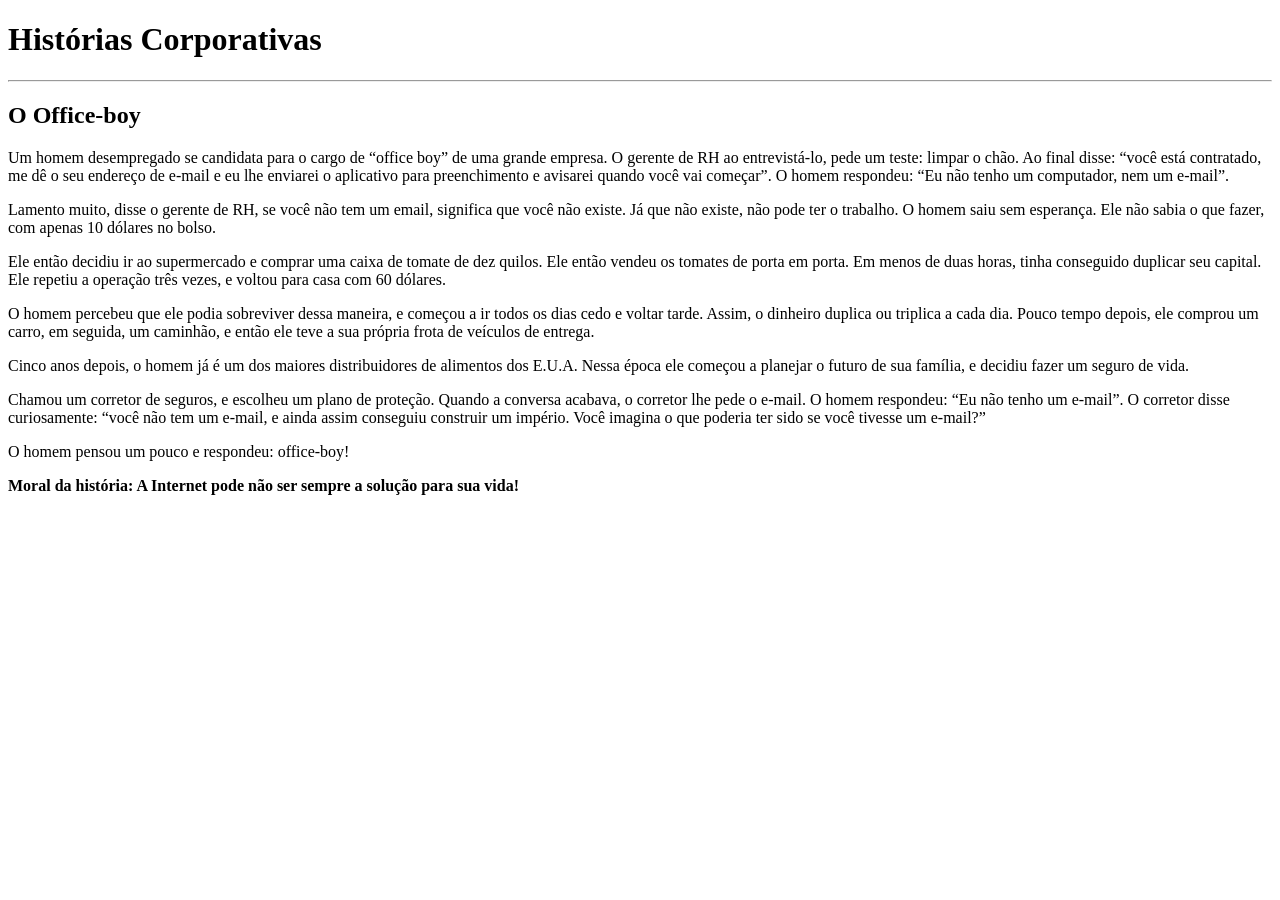
==== index.html @ 76e16116 "." ====
<!DOCTYPE html>
<html lang="pt-BR">
<head>
    <meta charset="UTF-8">
    <meta name="viewport" content="width=device-width, initial-scale=1.0">
    <title>Histórias Corporativas</title>
</head>
<body>
    <h1>Histórias Corporativas</h1>
    <hr>
    <h2>O Office-boy</h2>
    <p>Um homem desempregado se candidata para o cargo de “office boy” de uma grande empresa. O gerente de RH ao entrevistá-lo, pede um teste: limpar o chão. Ao final disse: “você está contratado, me dê o seu endereço de e-mail e eu lhe enviarei o aplicativo para preenchimento e avisarei quando você vai começar”. O homem respondeu: “Eu não tenho um computador, nem um e-mail”.</p>
    <p>Lamento muito, disse o gerente de RH, se você não tem um email, significa que você não existe. Já que não existe, não pode ter o trabalho. O homem saiu sem esperança. Ele não sabia o que fazer, com apenas 10 dólares no bolso.</p>
    <p>Ele então decidiu ir ao supermercado e comprar uma caixa de tomate de dez quilos. Ele então vendeu os tomates de porta em porta. Em menos de duas horas, tinha conseguido duplicar seu capital. Ele repetiu a operação três vezes, e voltou para casa com 60 dólares.</p>
    <p>O homem percebeu que ele podia sobreviver dessa maneira, e começou a ir todos os dias cedo e voltar tarde. Assim, o dinheiro duplica ou triplica a cada dia. Pouco tempo depois, ele comprou um carro, em seguida, um caminhão, e então ele teve a sua própria frota de veículos de entrega.</p>
    <p>Cinco anos depois, o homem já é um dos maiores distribuidores de alimentos dos E.U.A. Nessa época ele começou a planejar o futuro de sua família, e decidiu fazer um seguro de vida.</p>
    <p>Chamou um corretor de seguros, e escolheu um plano de proteção. Quando a conversa acabava, o corretor lhe pede o e-mail. O homem respondeu: “Eu não tenho um e-mail”. O corretor disse curiosamente: “você não tem um e-mail, e ainda assim conseguiu construir um império. Você imagina o que poderia ter sido se você tivesse um e-mail?”</p>
    <p>O homem pensou um pouco e respondeu: office-boy!</p>
    <p><b>Moral da história: A Internet pode não ser sempre a solução para sua vida!</b></p>
</body>
</html>
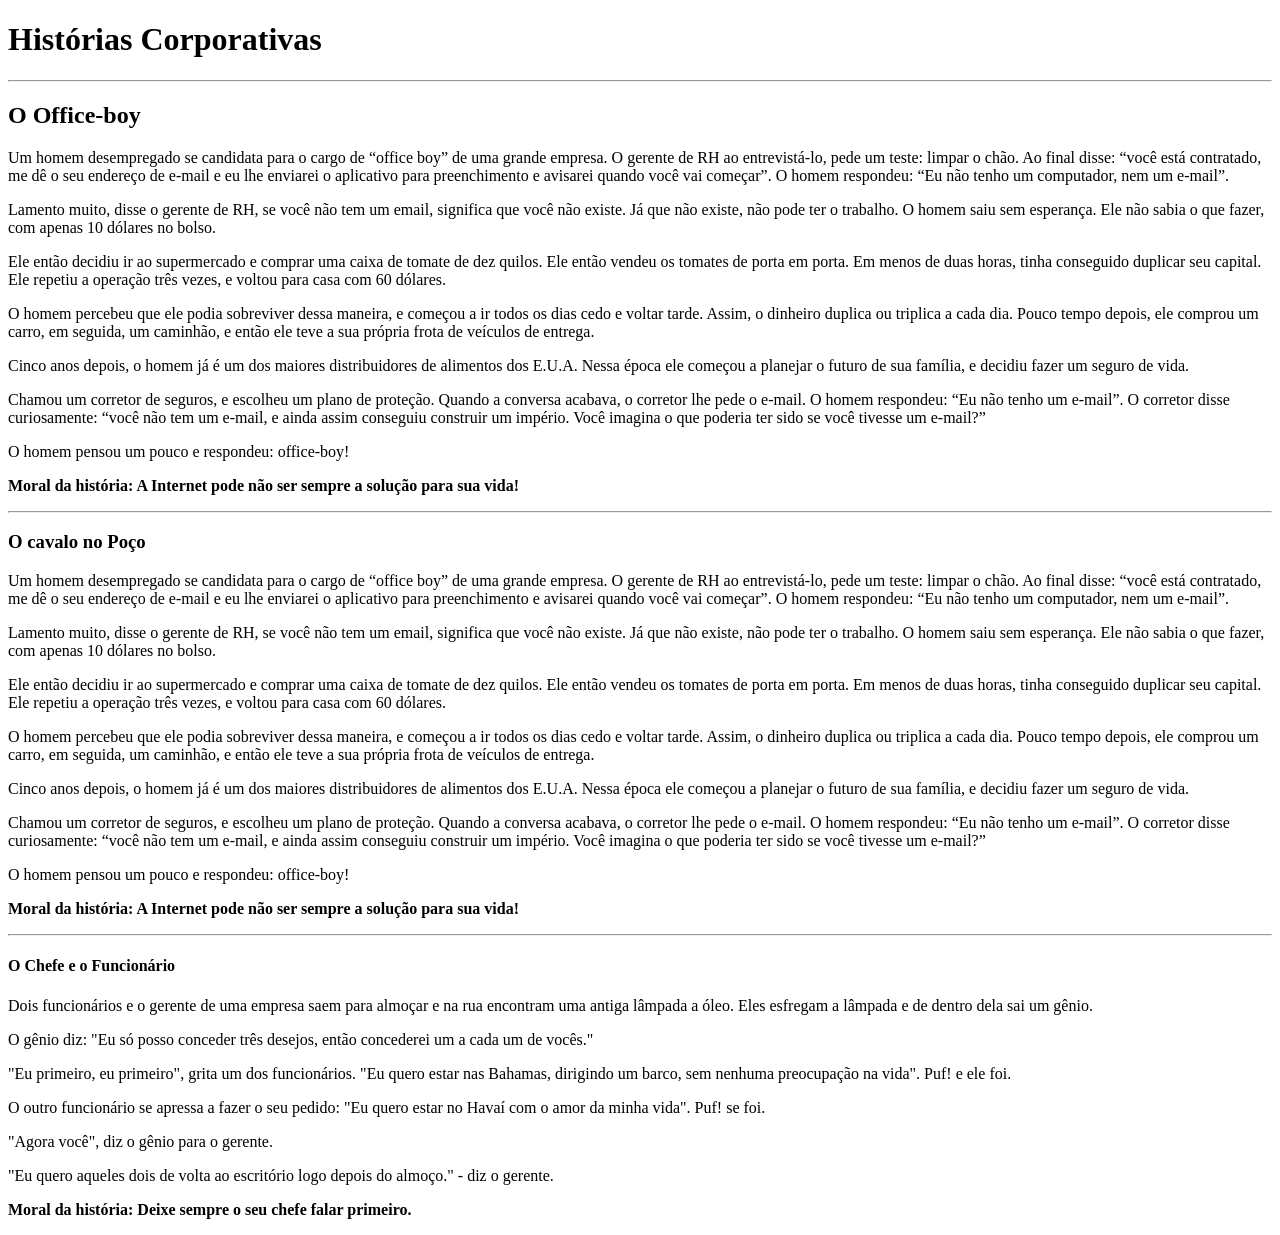
==== commit 5384368b: "finalizado" ====
--- a/index.html
+++ b/index.html
@@ -17,5 +17,30 @@
     <p>Chamou um corretor de seguros, e escolheu um plano de proteção. Quando a conversa acabava, o corretor lhe pede o e-mail. O homem respondeu: “Eu não tenho um e-mail”. O corretor disse curiosamente: “você não tem um e-mail, e ainda assim conseguiu construir um império. Você imagina o que poderia ter sido se você tivesse um e-mail?”</p>
     <p>O homem pensou um pouco e respondeu: office-boy!</p>
     <p><b>Moral da história: A Internet pode não ser sempre a solução para sua vida!</b></p>
+    <hr>
+    <h3>O cavalo no Poço</h3>
+    <p>Um homem desempregado se candidata para o cargo de “office boy” de uma grande empresa. O gerente de RH ao entrevistá-lo, pede um teste: limpar o chão. Ao final disse: “você está contratado, me dê o seu endereço de e-mail e eu lhe enviarei o aplicativo para preenchimento e avisarei quando você vai começar”. O homem respondeu: “Eu não tenho um computador, nem um e-mail”.</p>
+    <p>Lamento muito, disse o gerente de RH, se você não tem um email, significa que você não existe. Já que não existe, não pode ter o trabalho. O homem saiu sem esperança. Ele não sabia o que fazer, com apenas 10 dólares no bolso.</p>
+    <p>Ele então decidiu ir ao supermercado e comprar uma caixa de tomate de dez quilos. Ele então vendeu os tomates de porta em porta. Em menos de duas horas, tinha conseguido duplicar seu capital. Ele repetiu a operação três vezes, e voltou para casa com 60 dólares.</p>
+    <p>O homem percebeu que ele podia sobreviver dessa maneira, e começou a ir todos os dias cedo e voltar tarde. Assim, o dinheiro duplica ou triplica a cada dia. Pouco tempo depois, ele comprou um carro, em seguida, um caminhão, e então ele teve a sua própria frota de veículos de entrega.</p>
+    <p>Cinco anos depois, o homem já é um dos maiores distribuidores de alimentos dos E.U.A. Nessa época ele começou a planejar o futuro de sua família, e decidiu fazer um seguro de vida.</p>
+    <p>Chamou um corretor de seguros, e escolheu um plano de proteção. Quando a conversa acabava, o corretor lhe pede o e-mail. O homem respondeu: “Eu não tenho um e-mail”. O corretor disse curiosamente: “você não tem um e-mail, e ainda assim conseguiu construir um império. Você imagina o que poderia ter sido se você tivesse um e-mail?”</p>
+    <p>O homem pensou um pouco e respondeu: office-boy!</p>
+    <p><b>Moral da história: A Internet pode não ser sempre a solução para sua vida!</b></p>
+    <hr>
+    <h4>O Chefe e o Funcionário</h4>
+    <p>Dois funcionários e o gerente de uma empresa saem para almoçar e na rua encontram uma antiga lâmpada a óleo. Eles esfregam a lâmpada e de dentro dela sai um gênio.</p>
+    <p>O gênio diz: "Eu só posso conceder três desejos, então concederei um a cada um de vocês."</p>
+    <p>"Eu primeiro, eu primeiro", grita um dos funcionários. "Eu quero estar nas Bahamas, dirigindo um barco, sem nenhuma preocupação na vida". Puf! e ele foi.
+</p>
+<p>O outro funcionário se apressa a fazer o seu pedido: "Eu quero estar no Havaí com o amor da minha vida". Puf! se foi.
+</p>
+<p>"Agora você", diz o gênio para o gerente.
+</p>
+<p>"Eu quero aqueles dois de volta ao escritório logo depois do almoço." - diz o gerente.
+</p>
+ <p><b>Moral da história: Deixe sempre o seu chefe falar primeiro.</b></p>
+
+    
 </body>
 </html>
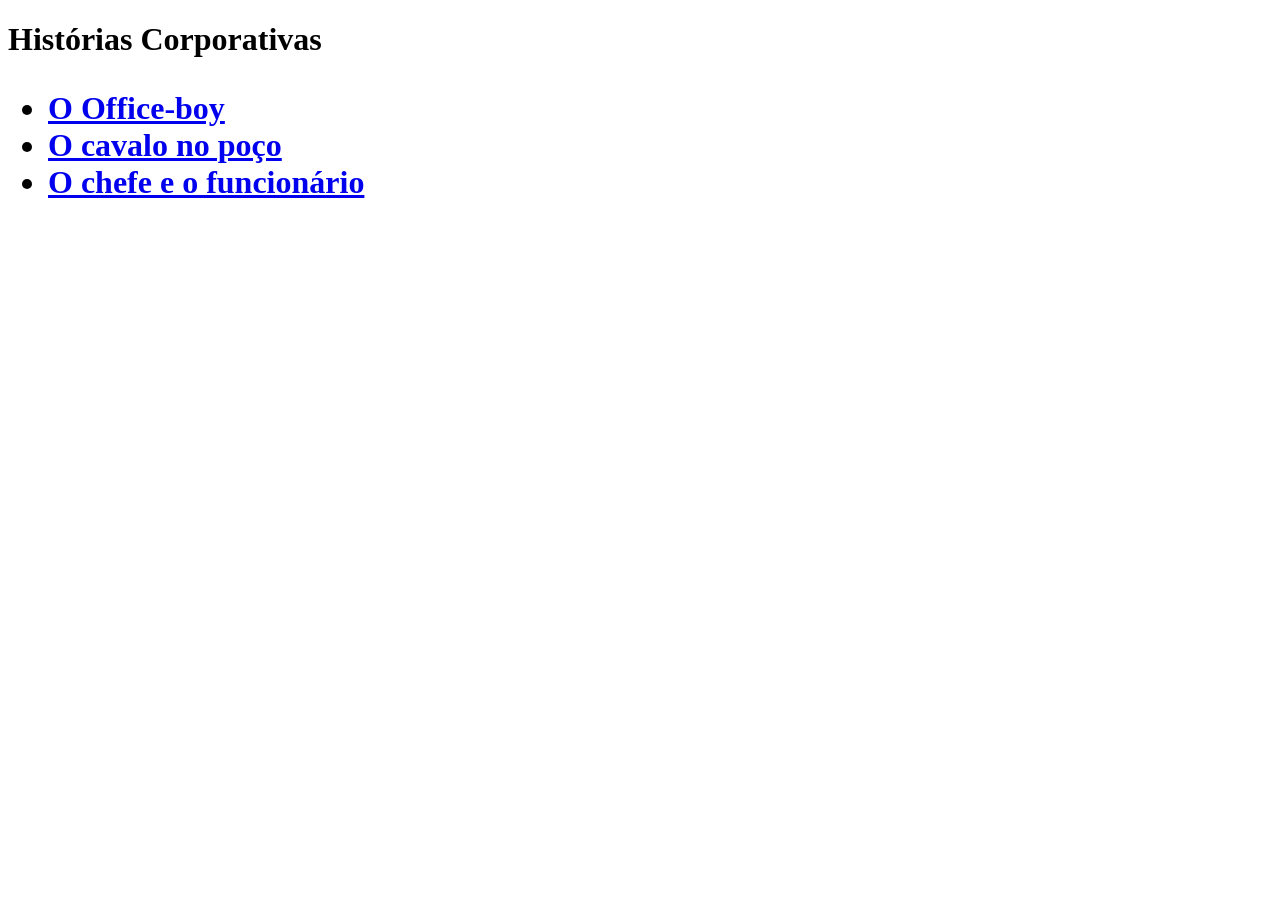
==== commit bfee2258: "finalizado" ====
--- a/index.html
+++ b/index.html
@@ -1,46 +1,24 @@
 <!DOCTYPE html>
 <html lang="pt-BR">
+
 <head>
     <meta charset="UTF-8">
     <meta name="viewport" content="width=device-width, initial-scale=1.0">
     <title>Histórias Corporativas</title>
 </head>
+
 <body>
-    <h1>Histórias Corporativas</h1>
-    <hr>
-    <h2>O Office-boy</h2>
-    <p>Um homem desempregado se candidata para o cargo de “office boy” de uma grande empresa. O gerente de RH ao entrevistá-lo, pede um teste: limpar o chão. Ao final disse: “você está contratado, me dê o seu endereço de e-mail e eu lhe enviarei o aplicativo para preenchimento e avisarei quando você vai começar”. O homem respondeu: “Eu não tenho um computador, nem um e-mail”.</p>
-    <p>Lamento muito, disse o gerente de RH, se você não tem um email, significa que você não existe. Já que não existe, não pode ter o trabalho. O homem saiu sem esperança. Ele não sabia o que fazer, com apenas 10 dólares no bolso.</p>
-    <p>Ele então decidiu ir ao supermercado e comprar uma caixa de tomate de dez quilos. Ele então vendeu os tomates de porta em porta. Em menos de duas horas, tinha conseguido duplicar seu capital. Ele repetiu a operação três vezes, e voltou para casa com 60 dólares.</p>
-    <p>O homem percebeu que ele podia sobreviver dessa maneira, e começou a ir todos os dias cedo e voltar tarde. Assim, o dinheiro duplica ou triplica a cada dia. Pouco tempo depois, ele comprou um carro, em seguida, um caminhão, e então ele teve a sua própria frota de veículos de entrega.</p>
-    <p>Cinco anos depois, o homem já é um dos maiores distribuidores de alimentos dos E.U.A. Nessa época ele começou a planejar o futuro de sua família, e decidiu fazer um seguro de vida.</p>
-    <p>Chamou um corretor de seguros, e escolheu um plano de proteção. Quando a conversa acabava, o corretor lhe pede o e-mail. O homem respondeu: “Eu não tenho um e-mail”. O corretor disse curiosamente: “você não tem um e-mail, e ainda assim conseguiu construir um império. Você imagina o que poderia ter sido se você tivesse um e-mail?”</p>
-    <p>O homem pensou um pouco e respondeu: office-boy!</p>
-    <p><b>Moral da história: A Internet pode não ser sempre a solução para sua vida!</b></p>
-    <hr>
-    <h3>O cavalo no Poço</h3>
-    <p>Um homem desempregado se candidata para o cargo de “office boy” de uma grande empresa. O gerente de RH ao entrevistá-lo, pede um teste: limpar o chão. Ao final disse: “você está contratado, me dê o seu endereço de e-mail e eu lhe enviarei o aplicativo para preenchimento e avisarei quando você vai começar”. O homem respondeu: “Eu não tenho um computador, nem um e-mail”.</p>
-    <p>Lamento muito, disse o gerente de RH, se você não tem um email, significa que você não existe. Já que não existe, não pode ter o trabalho. O homem saiu sem esperança. Ele não sabia o que fazer, com apenas 10 dólares no bolso.</p>
-    <p>Ele então decidiu ir ao supermercado e comprar uma caixa de tomate de dez quilos. Ele então vendeu os tomates de porta em porta. Em menos de duas horas, tinha conseguido duplicar seu capital. Ele repetiu a operação três vezes, e voltou para casa com 60 dólares.</p>
-    <p>O homem percebeu que ele podia sobreviver dessa maneira, e começou a ir todos os dias cedo e voltar tarde. Assim, o dinheiro duplica ou triplica a cada dia. Pouco tempo depois, ele comprou um carro, em seguida, um caminhão, e então ele teve a sua própria frota de veículos de entrega.</p>
-    <p>Cinco anos depois, o homem já é um dos maiores distribuidores de alimentos dos E.U.A. Nessa época ele começou a planejar o futuro de sua família, e decidiu fazer um seguro de vida.</p>
-    <p>Chamou um corretor de seguros, e escolheu um plano de proteção. Quando a conversa acabava, o corretor lhe pede o e-mail. O homem respondeu: “Eu não tenho um e-mail”. O corretor disse curiosamente: “você não tem um e-mail, e ainda assim conseguiu construir um império. Você imagina o que poderia ter sido se você tivesse um e-mail?”</p>
-    <p>O homem pensou um pouco e respondeu: office-boy!</p>
-    <p><b>Moral da história: A Internet pode não ser sempre a solução para sua vida!</b></p>
-    <hr>
-    <h4>O Chefe e o Funcionário</h4>
-    <p>Dois funcionários e o gerente de uma empresa saem para almoçar e na rua encontram uma antiga lâmpada a óleo. Eles esfregam a lâmpada e de dentro dela sai um gênio.</p>
-    <p>O gênio diz: "Eu só posso conceder três desejos, então concederei um a cada um de vocês."</p>
-    <p>"Eu primeiro, eu primeiro", grita um dos funcionários. "Eu quero estar nas Bahamas, dirigindo um barco, sem nenhuma preocupação na vida". Puf! e ele foi.
-</p>
-<p>O outro funcionário se apressa a fazer o seu pedido: "Eu quero estar no Havaí com o amor da minha vida". Puf! se foi.
-</p>
-<p>"Agora você", diz o gênio para o gerente.
-</p>
-<p>"Eu quero aqueles dois de volta ao escritório logo depois do almoço." - diz o gerente.
-</p>
- <p><b>Moral da história: Deixe sempre o seu chefe falar primeiro.</b></p>
 
-    
+    <h1>Histórias Corporativas<h1>
+        <ul>
+            <li> <a href="officeboy.html">O Office-boy</a> </li>
+            <li> <a href="cavalonopoco.html">O cavalo no poço</a> </li>
+            <li> <a href="chefeefuncionario.html">O chefe e o funcionário</a> </li>
+        </ul>
+
+
+
+
+
 </body>
 </html>
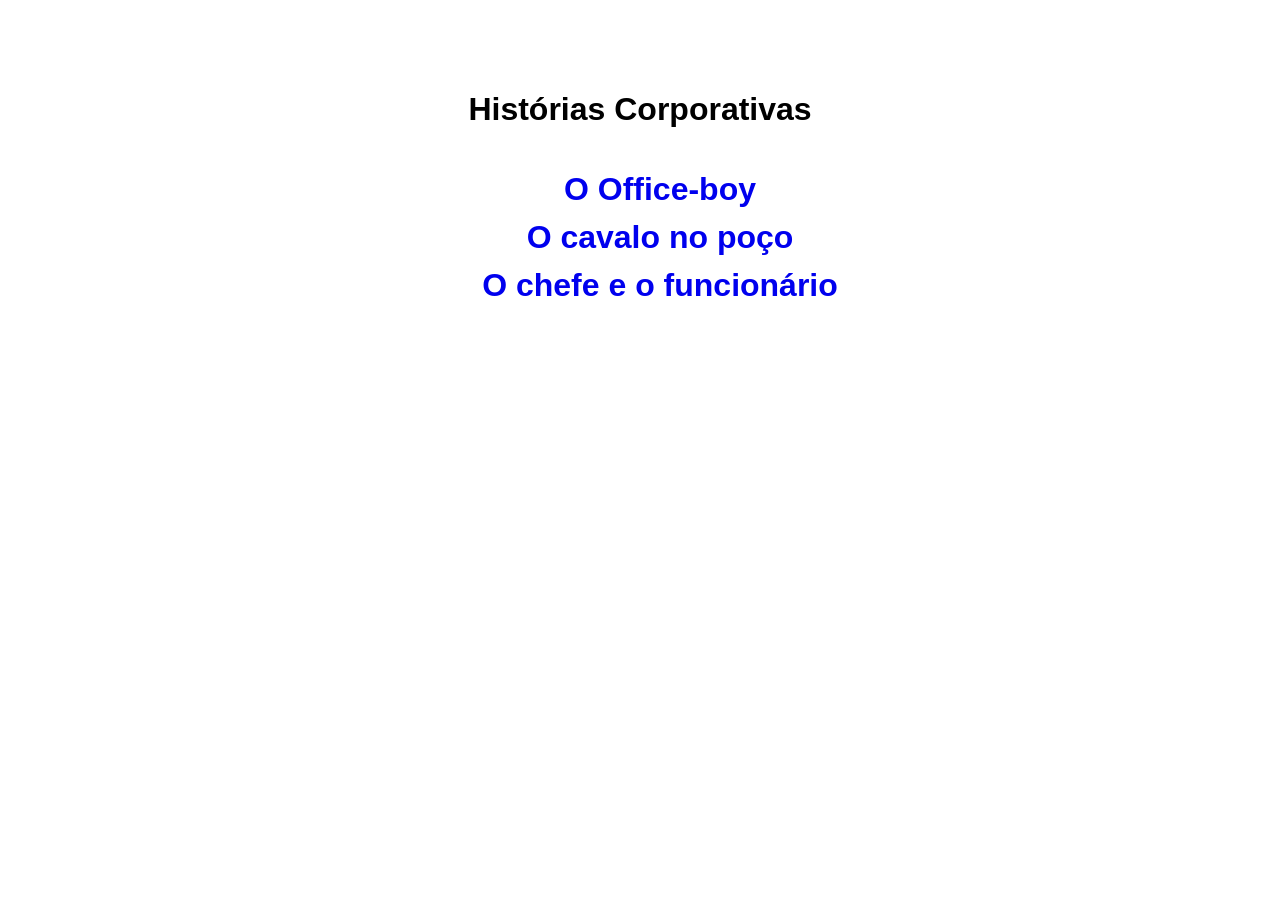
==== commit ba9b493d: "index com style" ====
--- a/index.html
+++ b/index.html
@@ -5,8 +5,27 @@
     <meta charset="UTF-8">
     <meta name="viewport" content="width=device-width, initial-scale=1.0">
     <title>Histórias Corporativas</title>
+    <!-- <link rel="stylesheet" href="style.css"> -->
+     <style>
+        body{
+            line-height: 1.5;
+            font-family: sans-serif;
+            text-align: center;
+            margin: 2em;
+            padding: 2em;
+        }
+
+        ul{
+            list-style-type: none;
+        }
+
+        a{
+            text-decoration: none;
+        }
+
+
+     </style>
 </head>
-
 <body>
 
     <h1>Histórias Corporativas<h1>
--- a/style.css
+++ b/style.css
@@ -0,0 +1,19 @@
+body{
+    background-color: gray;
+    line-height: 1.5;
+    font-family: sans-serif;
+    text-align: justify;
+    margin: 2em;
+    padding: 2em;
+    border: solid 1px;
+}
+
+h1{
+    text-align: center;
+    color: orange;
+}
+
+h2{
+    text-align:center;
+    color: blue;
+}
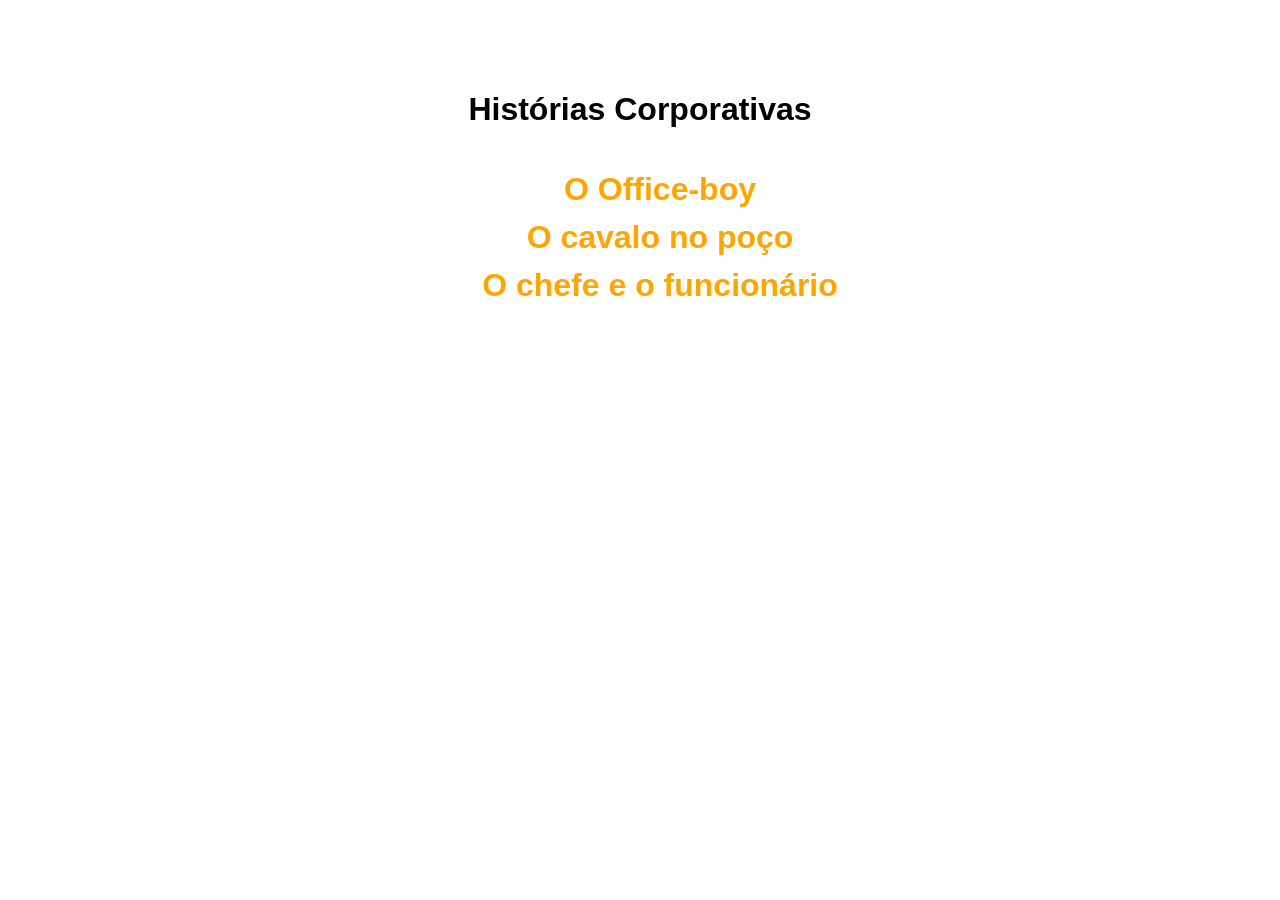
==== commit e2745b8e: "index com style" ====
--- a/index.html
+++ b/index.html
@@ -21,6 +21,7 @@
 
         a{
             text-decoration: none;
+             color: orange;
         }
 
 
--- a/style.css
+++ b/style.css
@@ -14,6 +14,6 @@
 }
 
 h2{
-    text-align:center;
+    text-align:left;
     color: blue;
 }
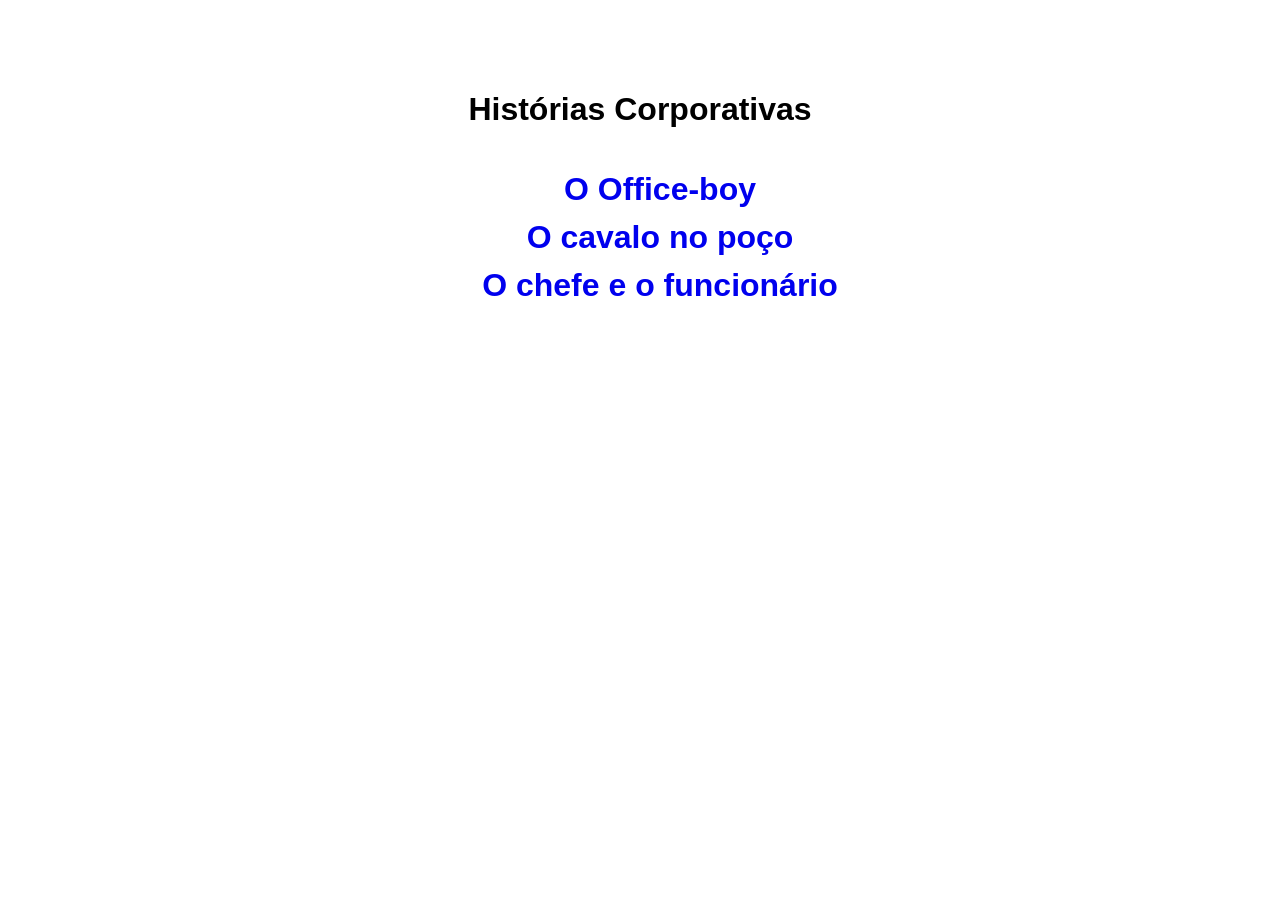
==== commit 2c5ebbe9: "14/04" ====
--- a/index.html
+++ b/index.html
@@ -21,7 +21,6 @@
 
         a{
             text-decoration: none;
-             color: orange;
         }
 
 
--- a/style.css
+++ b/style.css
@@ -17,3 +17,14 @@
     text-align:left;
     color: blue;
 }
+
+button{
+    width: 150px;
+    height: 40px;
+    border-radius: 10px;
+}
+
+button a{
+    font-family: Verdana, Geneva, Tahoma, sans-serif;
+    color: red;
+}
